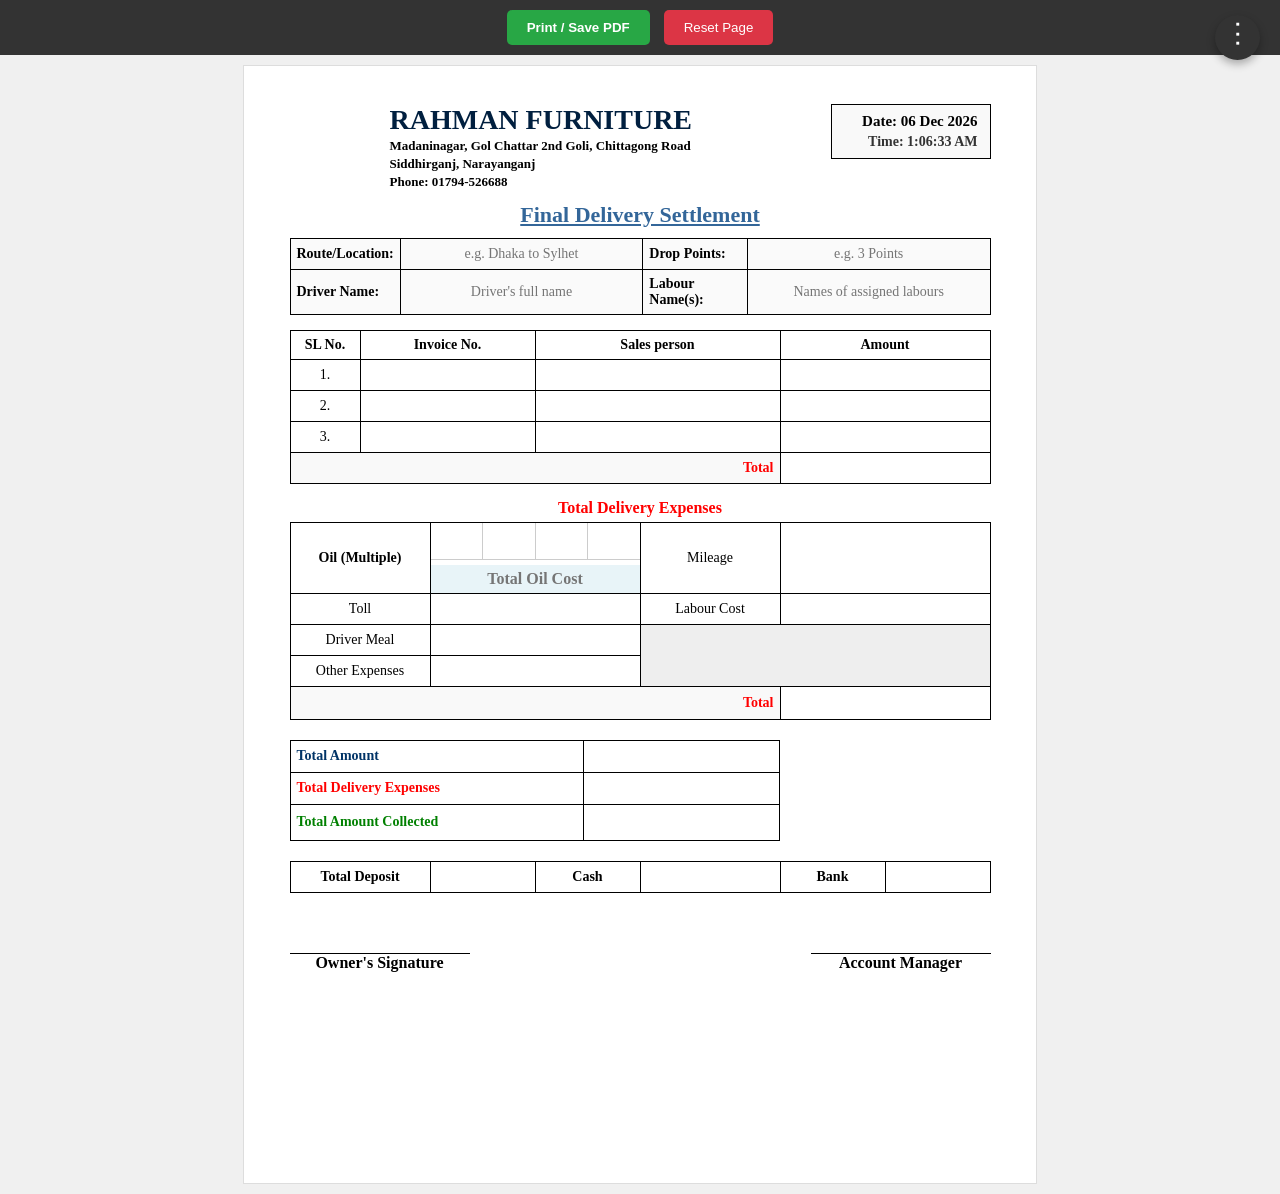
==== Delevery2.html @ 0f4343ab "Add files via upload" ====
<!DOCTYPE html>
<html lang="bn">
<head>
    <meta charset="UTF-8">
    <meta name="viewport" content="width=device-width, initial-scale=1.0">
    <title>Rahman_Furniture_System</title>
    <style>
        @import url('https://fonts.googleapis.com/css2?family=Tiro+Bangla&display=swap');
        :root { --navy: #001f3f; --light-navy: #f0f4f8; }
        * { box-sizing: border-box; -webkit-print-color-adjust: exact; }
        body { background-color: #f0f0f0; font-family: 'Times New Roman', 'Tiro Bangla', serif; margin: 0; padding: 0; }

        .page {
            width: 210mm; height: 296mm; padding: 10mm 12mm; margin: 10px auto;
            background: white; position: relative; border: 1px solid #ddd; display: block;
            overflow: hidden;
        }

        .header-top { display: flex; justify-content: space-between; align-items: flex-start; margin-bottom: 10px; }
        
        /* Left Side: Logo + Info */
        .header-left { display: flex; align-items: center; gap: 15px; text-align: left; }
        .header-info h1 { margin: 0; font-size: 28px; font-family: 'Times New Roman'; color: #001f3f; }
        .header-info p { margin: 2px 0; font-size: 13px; font-weight: bold; }

        /* Right Side: Date/Time */
        .date-section { 
            border: 1.5px solid #000; padding: 8px 12px; 
            display: flex; flex-direction: column; align-items: flex-end; 
            font-weight: bold; min-width: 160px; background: #f9f9f9;
        }

        .settlement-title { text-align: center; text-decoration: underline; color: #336699; font-size: 22px; margin: 10px 0; font-weight: bold; }
        .settlement-table { width: 100%; border-collapse: collapse; margin-bottom: 15px; position: relative; z-index: 1; }
        .settlement-table th, .settlement-table td { border: 1.5px solid #000; padding: 6px; text-align: center; font-size: 14px; }
        .settlement-table input { border: none; width: 100%; text-align: center; font-family: inherit; font-size: 14px; outline: none; background: transparent; }
        .total-label { text-align: right !important; font-weight: bold; background: #f9f9f9; }

        /* Menu Styles */
        .menu-container { position: fixed; top: 15px; right: 20px; z-index: 1000; }
        .three-dot { font-size: 28px; cursor: pointer; color: white; background: #333; width: 45px; height: 45px; display: flex; align-items: center; justify-content: center; border-radius: 50%; box-shadow: 0 4px 8px rgba(0,0,0,0.3); }
        .dropdown-content { display: none; position: absolute; right: 0; background: white; min-width: 220px; box-shadow: 0px 8px 16px rgba(0,0,0,0.2); border-radius: 8px; overflow: hidden; }
        .dropdown-content a { color: black; padding: 12px 16px; text-decoration: none; display: block; border-bottom: 1px solid #eee; font-size: 14px; cursor: pointer; font-weight: bold; }
        .dropdown-content a:hover { background: #f1f1f1; }

        /* Watermark */
        .watermark-main { 
            position: absolute; top: 55%; left: 50%; transform: translate(-50%, -50%); 
            opacity: 0.08; width: 65%; pointer-events: none; z-index: 0; 
        }

        input[type=number]::-webkit-inner-spin-button, input[type=number]::-webkit-outer-spin-button { -webkit-appearance: none; margin: 0; }
        input[type=number] { -moz-appearance: textfield; }

        /* Oil Box Styling */
        .oil-input-container { display: flex; border-bottom: 1px solid #ccc; margin-bottom: 5px; }
        .oil-item { display: flex; align-items: center; flex: 1; border-right: 1px solid #ccc; padding: 8px 2px; }
        .oil-item:last-child { border-right: none; }
        .oil-item input { border: none; width: 100%; text-align: center; outline: none; font-size: 16px; font-weight: bold; background: transparent; }

        @media print {
            @page { size: A4; margin: 0; }
            .no-print { display: none !important; }
            .page { margin: 0; border: none; box-shadow: none; height: 296mm; }
            input::placeholder { color: transparent !important; }
            body { background: white; }
        }
    </style>
</head>
<body>

<div class="menu-container no-print">
    <div class="three-dot" onclick="toggleMenu()">⋮</div>
    <div id="myDropdown" class="dropdown-content">
        <a onclick="switchPage('invoice')">📄 Invoice Creator</a>
        <a onclick="switchPage('settlement')">🚚 Delivery Settlement</a>
        <a onclick="exportData()">💾 Backup Data (Download)</a>
        <a onclick="document.getElementById('importFile').click()">📂 Restore Data (Upload)</a>
        <input type="file" id="importFile" hidden onchange="importData(this)">
    </div>
</div>

<div class="no-print" style="text-align:center; padding: 10px; background: #333; position: sticky; top: 0; z-index: 99;">
    <button onclick="window.print()" style="padding: 10px 20px; background: #28a745; color: white; border: none; cursor: pointer; border-radius: 5px; font-weight: bold;">Print / Save PDF</button>
    <button onclick="location.reload()" style="padding: 10px 20px; background: #dc3545; color: white; border: none; cursor: pointer; border-radius: 5px; margin-left:10px;">Reset Page</button>
</div>

<div id="settlement-page" class="page">
    <img class="watermark-main" id="settlement-watermark" src="" alt="">
    
    <div class="header-top">
        <div class="header-left">
            <div style="width: 85px;">
                <img id="set-logo" src="" style="width: 100%; display: none;">
            </div>
            <div class="header-info">
                <h1>RAHMAN FURNITURE</h1>
                <p>Madaninagar, Gol Chattar 2nd Goli, Chittagong Road</p>
                <p>Siddhirganj, Narayanganj</p>
                <p>Phone: 01794-526688</p>
            </div>
        </div>
        <div class="date-section">
            <span id="real-date" style="font-size: 15px;">Date: DD/MM/YYYY</span>
            <span id="real-time" style="font-size: 14px; color: #333; margin-top: 4px;">Time: 00:00:00</span>
        </div>
    </div>

    <div class="settlement-title">Final Delivery Settlement</div>

    <table class="settlement-table" style="background: #fafafa;">
        <tr>
            <td width="15%" style="text-align: left; font-weight: bold;">Route/Location:</td>
            <td width="35%"><input type="text" placeholder="e.g. Dhaka to Sylhet"></td>
            <td width="15%" style="text-align: left; font-weight: bold;">Drop Points:</td>
            <td width="35%"><input type="text" placeholder="e.g. 3 Points"></td>
        </tr>
        <tr>
            <td style="text-align: left; font-weight: bold;">Driver Name:</td>
            <td><input type="text" placeholder="Driver's full name"></td>
            <td style="text-align: left; font-weight: bold;">Labour Name(s):</td>
            <td><input type="text" placeholder="Names of assigned labours"></td>
        </tr>
    </table>

    <table class="settlement-table">
        <thead>
            <tr>
                <th width="10%">SL No.</th>
                <th width="25%">Invoice No.</th>
                <th width="35%">Sales person</th>
                <th width="30%">Amount</th>
            </tr>
        </thead>
        <tbody id="settlement-items">
            <tr><td>1.</td><td><input type="text"></td><td><input type="text"></td><td><input type="number" class="set-amt" oninput="calcSettlement()"></td></tr>
            <tr><td>2.</td><td><input type="text"></td><td><input type="text"></td><td><input type="number" class="set-amt" oninput="calcSettlement()"></td></tr>
            <tr><td>3.</td><td><input type="text"></td><td><input type="text"></td><td><input type="number" class="set-amt" oninput="calcSettlement()"></td></tr>
        </tbody>
        <tfoot>
            <tr>
                <td colspan="3" class="total-label" style="color: red;">Total</td>
                <td><input type="text" id="set-total-amt" readonly style="font-weight: bold;"></td>
            </tr>
        </tfoot>
    </table>

    <div style="color: red; font-weight: bold; text-align: center; margin-bottom: 5px;">Total Delivery Expenses</div>
    <table class="settlement-table">
        <tr>
            <td width="20%" style="font-weight: bold;">Oil (Multiple)</td>
            <td width="30%" style="padding: 0;">
                <div class="oil-input-container">
                    <div class="oil-item"><input type="number" class="oil-part" oninput="calcOil()"></div>
                    <div class="oil-item"><input type="number" class="oil-part" oninput="calcOil()"></div>
                    <div class="oil-item"><input type="number" class="oil-part" oninput="calcOil()"></div>
                    <div class="oil-item"><input type="number" class="oil-part" oninput="calcOil()"></div>
                </div>
                <input type="number" class="exp-input" id="total-oil" readonly placeholder="Total Oil Cost" style="background: #e8f4f8; font-weight: bold; font-size: 16px; padding: 5px 0;">
            </td>
            <td width="20%">Mileage</td><td width="30%"><input type="text"></td>
        </tr>
        <tr>
            <td>Toll</td><td><input type="number" class="exp-input" oninput="calcSettlement()"></td>
            <td>Labour Cost</td><td><input type="number" class="exp-input" oninput="calcSettlement()"></td>
        </tr>
        <tr>
            <td>Driver Meal</td><td><input type="number" class="exp-input" oninput="calcSettlement()"></td>
            <td rowspan="2" colspan="2" style="background: #eee;"></td>
        </tr>
        <tr>
            <td>Other Expenses</td><td><input type="number" class="exp-input" oninput="calcSettlement()"></td>
        </tr>
        <tr>
            <td colspan="3" class="total-label" style="color: red;">Total</td>
            <td><input type="text" id="set-total-exp" readonly style="font-weight: bold; font-size: 16px;"></td>
        </tr>
    </table>

    <table class="settlement-table" style="width: 70%; margin: 20px 0;">
        <tr>
            <td style="text-align: left; color: #003366; font-weight: bold;">Total Amount</td>
            <td width="40%"><input type="text" id="sum-total" readonly style="font-weight: bold; font-size: 15px;"></td>
        </tr>
        <tr>
            <td style="text-align: left; color: red; font-weight: bold;">Total Delivery Expenses</td>
            <td><input type="text" id="sum-exp" readonly style="font-weight: bold; font-size: 15px;"></td>
        </tr>
        <tr>
            <td style="text-align: left; color: green; font-weight: bold;">Total Amount Collected</td>
            <td><input type="text" id="sum-collected" readonly style="font-weight: bold; color: green; font-size: 18px;"></td>
        </tr>
    </table>

    <table class="settlement-table" style="width: 100%;">
        <tr>
            <td width="20%" style="font-weight: bold;">Total Deposit</td>
            <td width="15%"><input type="text"></td>
            <td width="15%" style="font-weight: bold;">Cash</td>
            <td width="20%"><input type="text"></td>
            <td width="15%" style="font-weight: bold;">Bank</td>
            <td width="15%"><input type="text"></td>
        </tr>
    </table>

    <div style="display: flex; justify-content: space-between; margin-top: 60px; position: relative; z-index: 1;">
        <div style="border-top: 1px solid #000; width: 180px; text-align: center; font-weight: bold;">Owner's Signature</div>
        <div style="border-top: 1px solid #000; width: 180px; text-align: center; font-weight: bold;">Account Manager</div>
    </div>
</div>

<script>
    function updateClock() {
        const now = new Date();
        const dateOptions = { day: '2-digit', month: 'short', year: 'numeric' };
        document.getElementById('real-date').innerText = "Date: " + now.toLocaleDateString('en-GB', dateOptions);
        document.getElementById('real-time').innerText = "Time: " + now.toLocaleTimeString('en-US', { hour12: true });
    }
    setInterval(updateClock, 1000);

    function toggleMenu() {
        const dropdown = document.getElementById('myDropdown');
        dropdown.style.display = (dropdown.style.display === 'block') ? 'none' : 'block';
    }

    function calcOil() {
        let totalOil = 0;
        document.querySelectorAll('.oil-part').forEach(input => {
            totalOil += parseFloat(input.value) || 0;
        });
        document.getElementById('total-oil').value = totalOil || '';
        calcSettlement();
    }

    function calcSettlement() {
        let totalAmt = 0;
        document.querySelectorAll('.set-amt').forEach(input => {
            totalAmt += parseFloat(input.value) || 0;
        });
        document.getElementById('set-total-amt').value = totalAmt || '';
        document.getElementById('sum-total').value = totalAmt || '';

        let totalExp = 0;
        document.querySelectorAll('.exp-input').forEach(input => {
            totalExp += parseFloat(input.value) || 0;
        });
        document.getElementById('set-total-exp').value = totalExp || '';
        document.getElementById('sum-exp').value = totalExp || '';

        document.getElementById('sum-collected').value = (totalAmt - totalExp) || '';
    }

    window.onload = () => {
        updateClock();
        const logo = localStorage.getItem('invoiceLogo');
        if(logo) {
            document.getElementById('set-logo').src = logo;
            document.getElementById('set-logo').style.display = 'block';
            document.getElementById('settlement-watermark').src = logo;
        }
    }
</script>

</body>
</html>
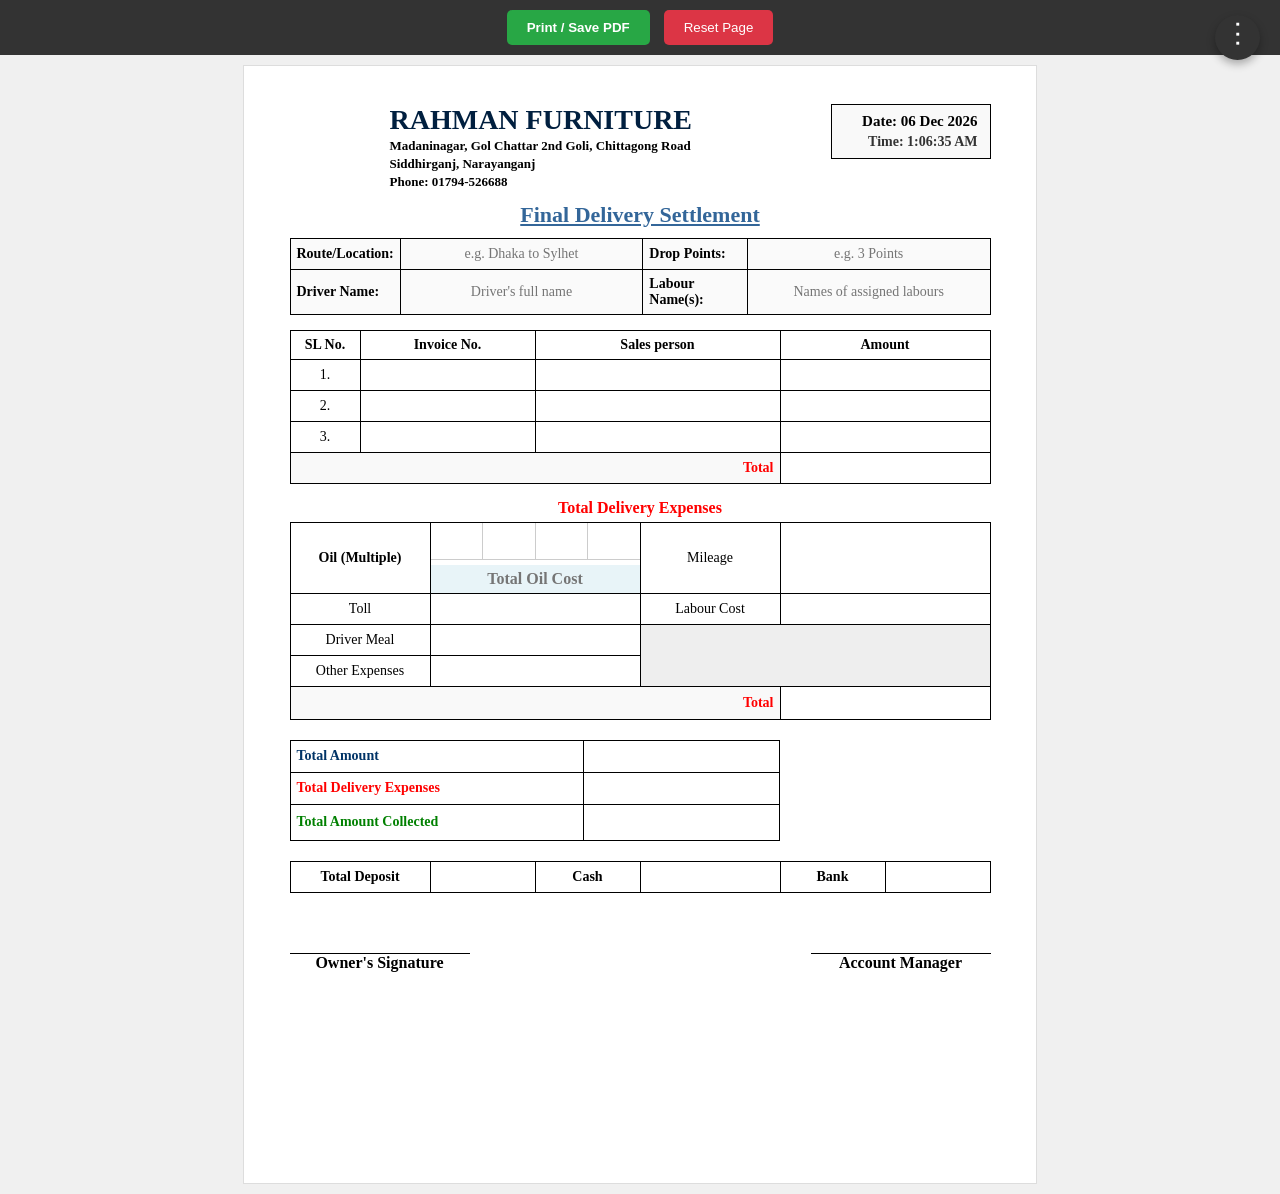
==== commit bc0567bf: "Update Delevery2.html" ====
--- a/Delevery2.html
+++ b/Delevery2.html
@@ -262,4 +262,4 @@
 </script>
 
 </body>
-</html>+</html>
